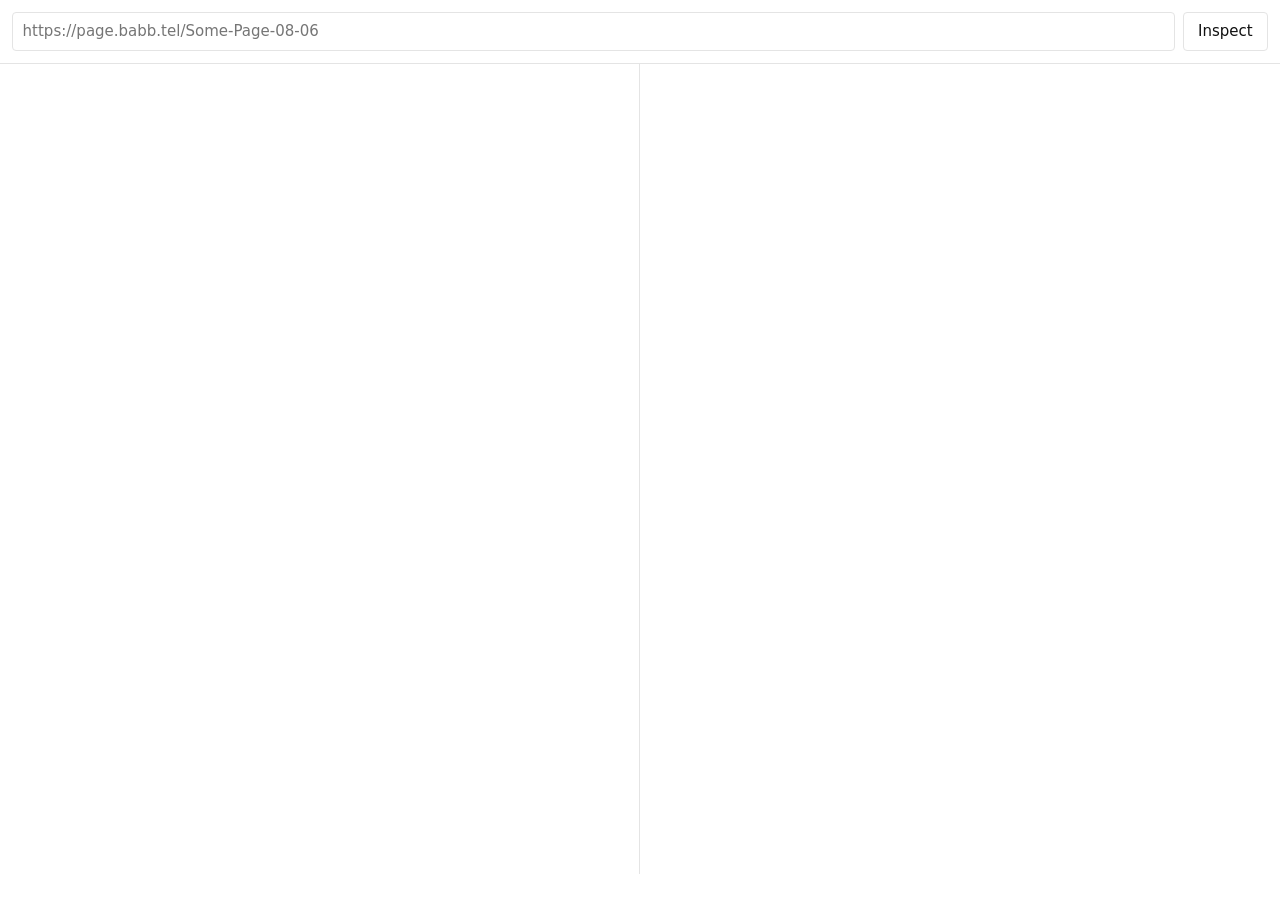
==== inspect/index.html @ 739f6d77 "Attributes in the editor, the memo lens both ways, and an inspector Three things that together close" ====
<!doctype html>
<meta charset="utf-8">
<meta name="viewport" content="width=device-width, initial-scale=1">
<title>Inspect a bootpage</title>

<!--
  A consumer, not part of the store.

  This exists on its own origin for one reason: it needs script, and
  published pages are served under `default-src 'none'`. Keeping that is a
  product decision as much as a security one - "this document contains no
  code" is a claim a consuming site can check in a header, and bootpages
  are meant to be embedded by sites making exactly that decision.

  So the interactive things live here instead: hover to highlight, click
  to copy an address, and watch one block for changes. It holds no
  credential, has no privileged access, and reads only what curl could
  already fetch. Anyone could write a different one - which is the claim
  the format makes about itself.

  Static. No build, no server, no dependency. Host it anywhere.
-->

<style>
  :root {
    --ink: #111; --bg: #fff; --faint: #6e6e6e;
    --line: #e4e4e4; --accent: #2b6cb0;
  }
  @media (prefers-color-scheme: dark) {
    :root {
      --ink: #ececec; --bg: #141414; --faint: #9a9a9a;
      --line: #2e2e2e; --accent: #7fb3e8;
    }
  }
  * { box-sizing: border-box; }
  body {
    margin: 0; color: var(--ink); background: var(--bg);
    font: 15px/1.6 system-ui, sans-serif;
  }
  header {
    display: flex; gap: .5rem; padding: .75rem;
    border-bottom: 1px solid var(--line); align-items: center;
    flex-wrap: wrap;
  }
  input[type=url] {
    flex: 1; min-width: 18rem; padding: .4rem .6rem;
    border: 1px solid var(--line); border-radius: 4px;
    background: var(--bg); color: var(--ink); font: inherit;
  }
  button {
    padding: .4rem .9rem; border: 1px solid var(--line); border-radius: 4px;
    background: transparent; color: var(--ink); font: inherit; cursor: pointer;
  }
  button:hover { border-color: var(--faint); }
  main { display: grid; grid-template-columns: 1fr 1fr; min-height: 90vh; }
  @media (max-width: 800px) { main { grid-template-columns: 1fr; } }
  section { padding: 1rem 1.25rem; overflow-x: auto; }
  #rendered { border-right: 1px solid var(--line); }
  .facts { color: var(--faint); font-size: .8rem; margin-bottom: 1rem; }
  .facts code { word-break: break-all; }

  .n { border-left: 2px solid var(--line); padding: .3rem 0 .3rem .7rem;
       margin: .2rem 0 .2rem .5rem; }
  .n.fallback { border-left-color: var(--accent); }
  .n.lit, .rendered-lit { background: color-mix(in srgb, var(--accent) 14%, transparent); }
  .tag { font-family: ui-monospace, monospace; font-weight: 600; font-size: .85rem; }
  .id { font-family: ui-monospace, monospace; font-size: .8rem; color: var(--accent);
        cursor: pointer; }
  .anon { font-size: .8rem; color: var(--faint); }
  .note { font-size: .75rem; color: var(--accent); }
  .a { font-size: .8rem; display: flex; gap: .5rem; }
  .a .f { color: var(--faint); text-transform: uppercase; font-size: .7rem;
          min-width: 5rem; }
  .watch { font-size: .75rem; margin-left: .4rem; }
  .status { font-size: .8rem; color: var(--faint); padding: 0 1.25rem 1rem; }
  .changed { color: var(--accent); font-weight: 600; }
</style>

<header>
  <input type="url" id="url" placeholder="https://page.babb.tel/Some-Page-08-06">
  <button id="load">Inspect</button>
</header>

<main>
  <section id="rendered"></section>
  <section id="structure"></section>
</main>
<p class="status" id="status"></p>

<script>
const $ = (id) => document.getElementById(id);
const esc = (s) => String(s ?? "").replace(/[&<>"]/g, (c) =>
  ({"&": "&amp;", "<": "&lt;", ">": "&gt;", '"': "&quot;"}[c]));

// Everything this needs is already public: getPage on the pages origin
// takes no token and answers with Access-Control-Allow-Origin, so a page
// can be read from any origin by anything.
function endpoint(pageUrl) {
  const u = new URL(pageUrl);
  const path = u.pathname.replace(/^\//, "");
  return {api: `${u.origin}/getPage/${path}`, origin: u.origin, path};
}

const CORE = new Set(["a","aside","b","blockquote","br","code","em",
  "figcaption","figure","h3","h4","hr","i","iframe","img","li","ol","p",
  "pre","s","strong","u","ul","video"]);

let where = null;

async function load() {
  const raw = $("url").value.trim();
  if (!raw) return;

  let target;
  try { target = endpoint(raw); } catch { return say("That is not a URL."); }
  where = target;

  say("Fetching…");

  let payload;
  try {
    const response = await fetch(`${target.api}?return_content=true`);
    payload = await response.json();
  } catch (problem) {
    return say(`Could not reach it: ${problem.message}. The pages origin
      sends CORS, so a failure here is usually the address.`);
  }

  if (!payload.ok) return say(`The store said: ${payload.error}`);

  draw(payload.result);
  say("");
}

function draw(page) {
  const nodes = page.content || [];

  $("rendered").innerHTML =
    `<div class="facts">
       <div><code>${esc(page.digest)}</code></div>
       <div>revision ${esc(page.revision)} · ${esc(page.views)} views</div>
     </div>` + html(nodes, "r");

  $("structure").innerHTML = tree(nodes, "");
  wire();
}

// The one law, applied here too: a tag this consumer does not implement
// renders its children. It implements none, exactly as the reference
// renderer does, so every module falls back and you can see it happen.
function html(nodes, prefix, path = "") {
  return nodes.map((node, i) => {
    const at = `${path}.${i}`;
    if (typeof node === "string") return esc(node);

    const inner = html(node.children || [], prefix, at);
    if (!CORE.has(node.tag)) return `<div data-at="${at}">${inner}</div>`;

    const attrs = node.tag === "a" && node.attrs && node.attrs.href
      ? ` href="${esc(node.attrs.href)}"` : "";
    if (["br","hr","img"].includes(node.tag)) {
      return `<${node.tag}${node.attrs && node.attrs.src
        ? ` src="${esc(node.attrs.src)}"` : ""} data-at="${at}">`;
    }
    return `<${node.tag}${attrs} data-at="${at}">${inner}</${node.tag}>`;
  }).join("");
}

function tree(nodes, path) {
  return nodes.map((node, i) => {
    const at = `${path}.${i}`;
    if (typeof node === "string") {
      return `<div class="n" data-at="${at}"><span class="anon">"${esc(
        node.slice(0, 60))}"</span></div>`;
    }

    const known = CORE.has(node.tag);
    const attrs = node.attrs || {};
    const id = attrs.id;

    const rows = Object.keys(attrs).sort().map((k) =>
      `<div class="a"><span class="f">${esc(family(k))}</span>
       <code>${esc(k)}</code><span>${esc(attrs[k])}</span></div>`).join("");

    return `<div class="n ${known ? "" : "fallback"}" data-at="${at}">
      <span class="tag">${esc(node.tag)}</span>
      ${id ? `<span class="id" data-copy="${esc(id)}">#${esc(id)}</span>
              <button class="watch" data-ref="${esc(id)}">watch</button>`
           : `<span class="anon">no id</span>`}
      ${known ? "" : `<span class="note">falls back to children</span>`}
      ${rows}${tree(node.children || [], at)}</div>`;
  }).join("");
}

const family = (name) => {
  for (const p of ["require-", "prefer-", "on-", "meta-"]) {
    if (name.startsWith(p)) return p.slice(0, -1);
  }
  return "structural";
};

// Hover one pane, light up the other. This is the whole reason the
// inspector is a separate consumer rather than part of a page.
function wire() {
  for (const el of document.querySelectorAll("[data-at]")) {
    el.addEventListener("mouseover", (event) => {
      event.stopPropagation();
      paint(el.dataset.at, true);
    });
    el.addEventListener("mouseout", () => paint(el.dataset.at, false));
  }

  for (const el of document.querySelectorAll("[data-copy]")) {
    el.addEventListener("click", () => {
      const address = `${where.origin}/${where.path}#${el.dataset.copy}`;
      if (navigator.clipboard) navigator.clipboard.writeText(address);
      say(`Copied ${address}`);
    });
  }

  for (const el of document.querySelectorAll("[data-ref]")) {
    el.addEventListener("click", () => watch(el.dataset.ref, el));
  }
}

function paint(at, on) {
  for (const el of document.querySelectorAll(`[data-at="${CSS.escape(at)}"]`)) {
    el.classList.toggle("lit", on);
  }
}

// Subscription, such as it is: a conditional GET on one block.
//
// There is no subscription system to talk to. The store holds no
// per-subscriber state and owes no delivery - it just answers 304 until
// that block changes, and not when the rest of the page changes around it.
async function watch(ref, button) {
  if (button.dataset.on) {
    clearInterval(Number(button.dataset.on));
    delete button.dataset.on;
    button.textContent = "watch";
    return;
  }

  const url = `${where.api}?ref=${encodeURIComponent(ref)}`;
  const first = await fetch(url);
  let etag = first.headers.get("ETag");

  button.textContent = "watching";
  say(`Watching #${ref}. Edit that block and this will notice; edit any
       other and it will not.`);

  const timer = setInterval(async () => {
    const response = await fetch(url, {headers: {"If-None-Match": etag}});

    if (response.status === 200) {
      etag = response.headers.get("ETag");
      button.textContent = "changed";
      button.classList.add("changed");
      say(`#${ref} changed at ${new Date().toLocaleTimeString()}`);
      load();
    }
  }, 5000);

  button.dataset.on = String(timer);
}

const say = (text) => { $("status").textContent = text; };

$("load").addEventListener("click", load);
$("url").addEventListener("keydown", (e) => { if (e.key === "Enter") load(); });

// ?page=… so an address can be shared.
const asked = new URLSearchParams(location.search).get("page");
if (asked) { $("url").value = asked; load(); }
</script>
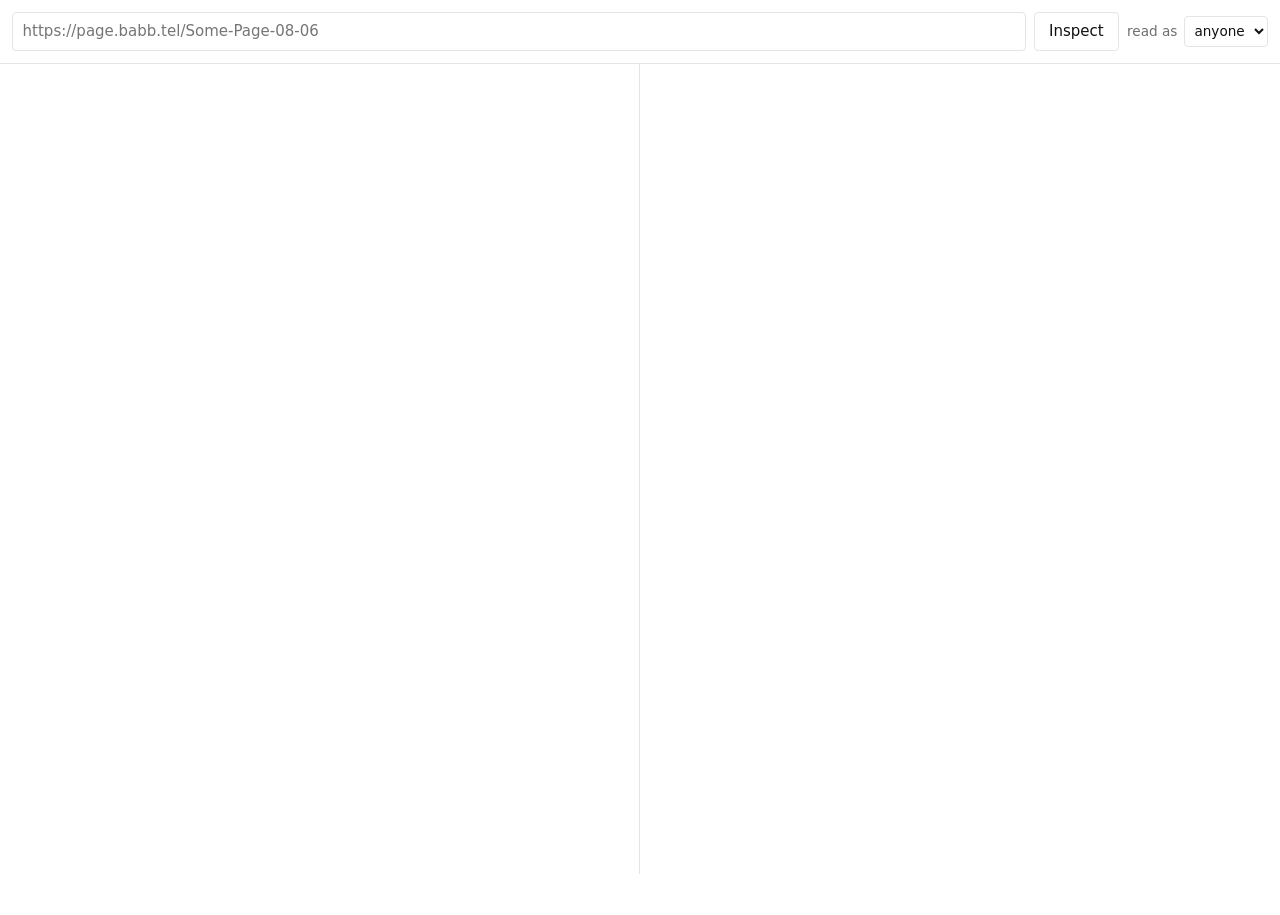
==== commit 60c91525: "require- fails closed, and a worked example that shows it The reference renderer never evaluated req" ====
--- a/inspect/index.html
+++ b/inspect/index.html
@@ -74,11 +74,23 @@
   .watch { font-size: .75rem; margin-left: .4rem; }
   .status { font-size: .8rem; color: var(--faint); padding: 0 1.25rem 1rem; }
   .changed { color: var(--accent); font-weight: 600; }
+  .as { font-size: .85rem; color: var(--faint); display: flex; gap: .4rem;
+        align-items: center; }
+  select { padding: .35rem; border: 1px solid var(--line); border-radius: 4px;
+           background: var(--bg); color: var(--ink); font: inherit; }
+  .gatedout { opacity: .45; }
+  .gate { font-size: .7rem; color: var(--accent); border: 1px solid var(--accent);
+          border-radius: 999px; padding: 0 .4rem; margin-left: .4rem; }
 </style>
 
 <header>
   <input type="url" id="url" placeholder="https://page.babb.tel/Some-Page-08-06">
   <button id="load">Inspect</button>
+  <label class="as">read as
+    <select id="role">
+      <option value="">anyone</option>
+    </select>
+  </label>
 </header>
 
 <main>
@@ -106,6 +118,40 @@
   "pre","s","strong","u","ul","video"]);
 
 let where = null;
+let page = null;
+
+// The store hands the same bytes to everyone. Deciding who sees what is
+// the CONSUMER's job - which is the whole argument, so this is where it
+// belongs. A site with real accounts would put the viewer's actual roles
+// here instead of a dropdown.
+const role = () => $("role").value;
+
+// format.md: a consumer that cannot evaluate a condition must not show
+// the node - it shows the children the author wrote for that case. With
+// a role selected we CAN evaluate `require-role`, so a match shows the
+// node itself; anything else falls back, exactly as an anonymous reader
+// would see it.
+function allowed(attrs) {
+  const conditions = Object.keys(attrs || {})
+    .filter((k) => k.startsWith("require-"));
+
+  if (!conditions.length) return true;
+
+  return conditions.every(
+    (k) => k === "require-role" && attrs[k] === role() && role() !== "");
+}
+
+// Every role the page itself asks for. Discovered from the document
+// rather than configured here, because the page is the declaration.
+function rolesIn(nodes, found = new Set()) {
+  for (const node of nodes || []) {
+    if (typeof node === "string") continue;
+    const want = (node.attrs || {})["require-role"];
+    if (want) found.add(want);
+    rolesIn(node.children, found);
+  }
+  return found;
+}
 
 async function load() {
   const raw = $("url").value.trim();
@@ -132,8 +178,14 @@
   say("");
 }
 
-function draw(page) {
+function draw(fetched) {
+  page = fetched;
   const nodes = page.content || [];
+
+  const want = [...rolesIn(nodes)].sort();
+  $("role").innerHTML = `<option value="">anyone</option>` +
+    want.map((r) => `<option value="${esc(r)}">${esc(r)}</option>`).join("");
+  $("role").value = $("role").dataset.was || "";
 
   $("rendered").innerHTML =
     `<div class="facts">
@@ -154,6 +206,12 @@
     if (typeof node === "string") return esc(node);
 
     const inner = html(node.children || [], prefix, at);
+    // Gated and not for this reader: the fallback, same as the store's
+    // own renderer gives an anonymous visitor.
+    if (!allowed(node.attrs)) {
+      return `<div data-at="${at}" class="gatedout">${inner}</div>`;
+    }
+
     if (!CORE.has(node.tag)) return `<div data-at="${at}">${inner}</div>`;
 
     const attrs = node.tag === "a" && node.attrs && node.attrs.href
@@ -175,6 +233,7 @@
     }
 
     const known = CORE.has(node.tag);
+    const shut = !allowed(node.attrs);
     const attrs = node.attrs || {};
     const id = attrs.id;
 
@@ -188,6 +247,7 @@
               <button class="watch" data-ref="${esc(id)}">watch</button>`
            : `<span class="anon">no id</span>`}
       ${known ? "" : `<span class="note">falls back to children</span>`}
+      ${shut ? `<span class="gate">gated</span>` : ""}
       ${rows}${tree(node.children || [], at)}</div>`;
   }).join("");
 }
@@ -267,6 +327,11 @@
 
 const say = (text) => { $("status").textContent = text; };
 
+$("role").addEventListener("change", () => {
+  $("role").dataset.was = $("role").value;
+  if (page) draw(page);
+});
+
 $("load").addEventListener("click", load);
 $("url").addEventListener("keydown", (e) => { if (e.key === "Enter") load(); });
 
